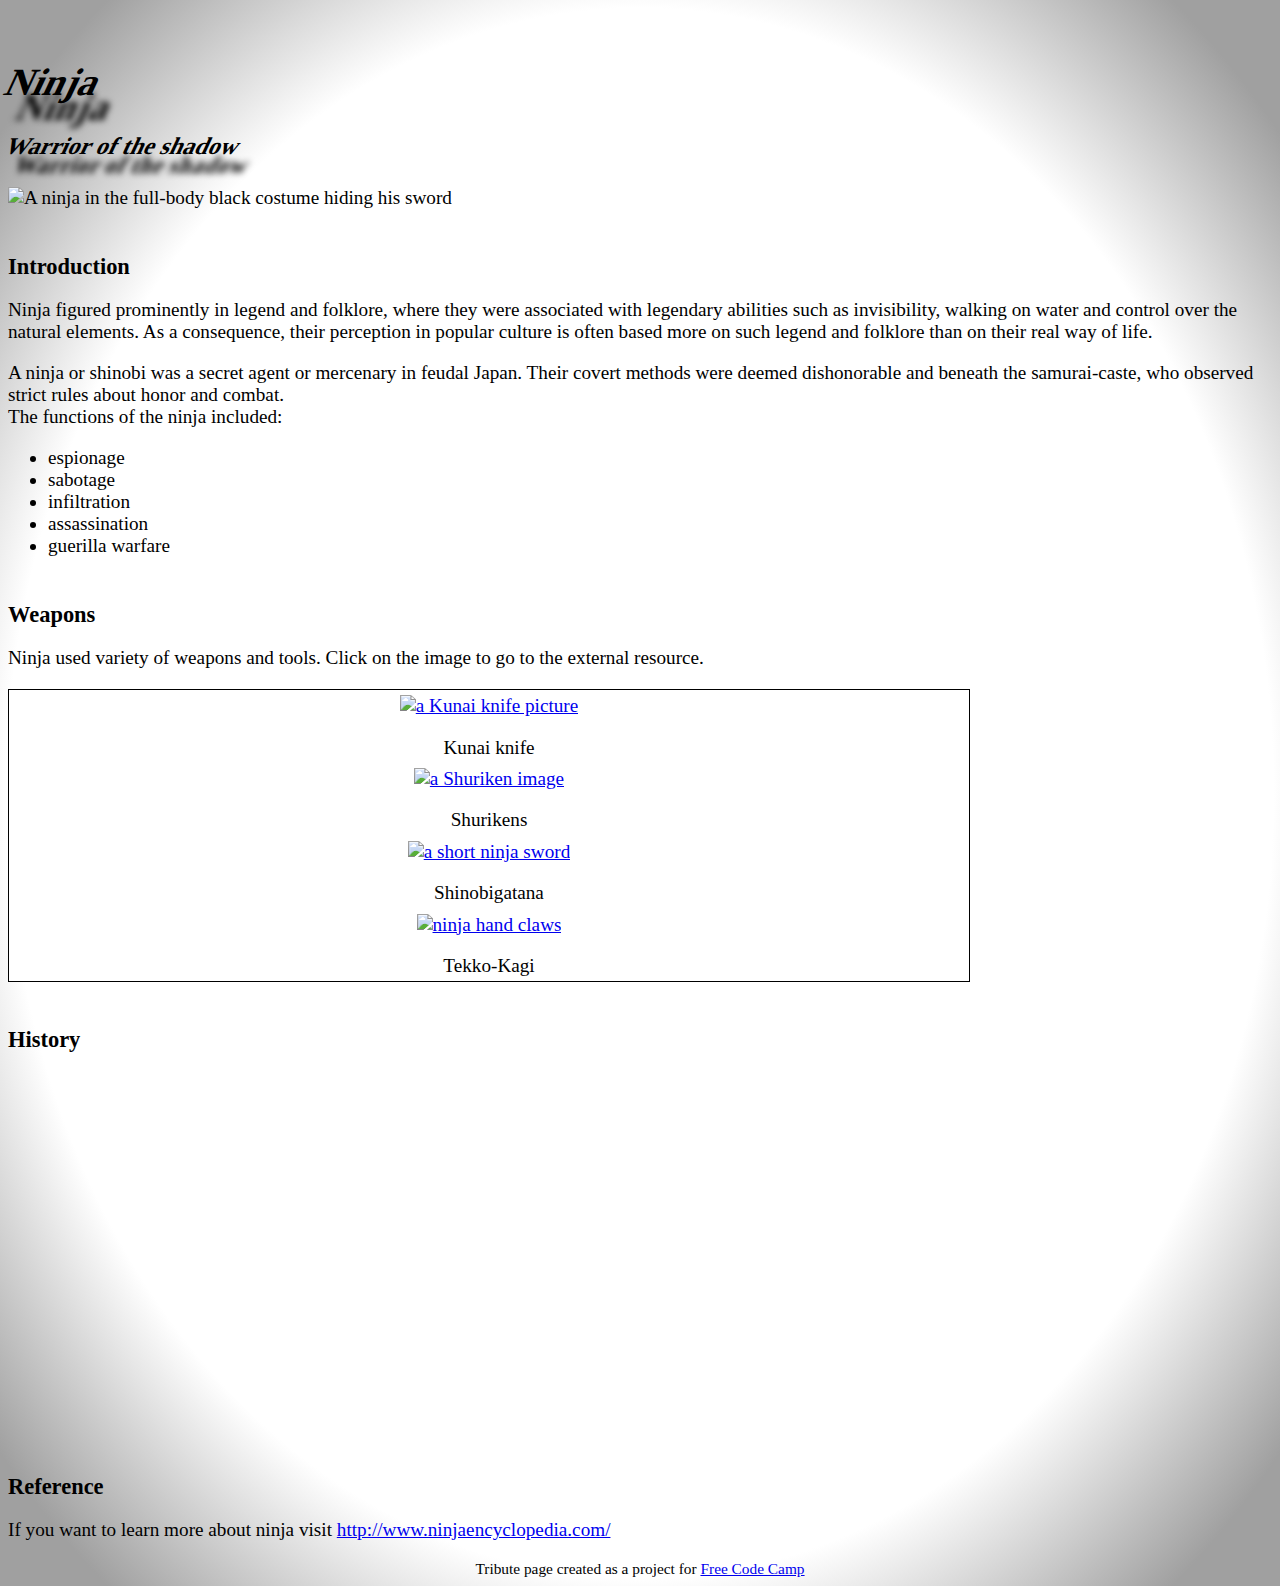
==== docs/index.html @ 51376b7c "Rename index.html to docs/index.html" ====
<!DOCTYPE html>
<html lang="en">
  <head>
	<meta charset="utf-8">
	<link rel="stylesheet" href="https://maxcdn.bootstrapcdn.com/bootstrap/4.0.0-beta/css/bootstrap.min.css" integrity="sha384-/Y6pD6FV/Vv2HJnA6t+vslU6fwYXjCFtcEpHbNJ0lyAFsXTsjBbfaDjzALeQsN6M" crossorigin="anonymous">
	<style type="text/css">
		body {
  font-size:1.2em;
  margin-top:60px;
  background:radial-gradient(white 70%, #A0A0A0 92%);
}

footer {
  font-size:0.8em;
  text-align: center;
}

h1, h2 {
  transform:skewX(-25deg);
  text-shadow: 0.6em 0.65em 6px #000000;
}

h1 {
  margin-bottom:0.4em;
}

h2 {
  margin-bottom:0.9em;
}

h3 {
  margin-top:2em;
  margin-bottom:0.5em;
}

#weapons-panel {
  border:1px solid;
  margin:0.2em 0em;
  width:50em;
  background:white;
  padding:0em;
}

.image-box {
  padding-top:0.3em;
  background:white;
  text-align:center;
}

.image-text {
  margin-bottom:0.2em;
}

@keyframes example {
  from {
    opacity:0;
    transform:scale(0.4) rotate(80deg) translateY(500px);
    
  }
  to {
    opacity:0.8;
    transform:scale(1);
    
  }
}

#ninja-image {
  animation-name:example;
  animation-duration:3s;
  max-width:100%;
}
	</style>
  </head>
  <body>
		<div class="container">
  <div class="row">
    <div class="col-2"></div>
    <div class="col-8">
      <h1 class=" text-center">Ninja</h1>
    </div>
    <div class="col-2"></div>
  </div>
  <div class="row">
    <div class="col-2"></div>
    <div class="col-8">
      <h2 class="text-center">                   <small>Warrior 
    of the shadow</small></h2>
    </div>
    <div class="col-2"></div>
  </div>
  <div class="row">
    <div class="col-2"></div>
      <div class="col-8">
        <img id="ninja-image" src="http://www.coolthings.com/wp-content/uploads/2010/07/ninja2.jpg" class="thumbnail" alt="A ninja in the full-body black costume hiding his sword">
        </img>
      </div>
      <div class="col-2"></div>
    </div>
    <h3>
      Introduction
    </h3>
    <p>
    Ninja figured prominently in legend and folklore, where they were associated with legendary abilities such as invisibility, walking on water and control over the natural elements. As a consequence, their perception in popular culture is often based more on such legend and folklore than on their real way of life.
    </p>
    <p>
    A ninja or shinobi was a secret agent or mercenary in feudal Japan. Their covert methods were deemed dishonorable and beneath the samurai-caste, who observed strict rules about honor and combat.<br/> The functions of the ninja included: 
    </p>
    <ul>
      <li>espionage</li>
      <li>sabotage</li>
      <li>infiltration</li>
      <li>assassination</li>
      <li>guerilla warfare</li>
    </ul>
    <h3>
      Weapons
    </h3>
    <p>
    Ninja used variety of weapons and tools. Click on the image to go to the external resource.
    </p>
    <div id="weapons-panel">
      <div class="row">
        <div class="col-3">
          <div class="image-box">
            <a href="https://en.wikipedia.org/wiki/Kunai" target="_blank">
              <img src="https://upload.wikimedia.org/wikipedia/commons/thumb/d/d1/Kunai05.jpg/330px-Kunai05.jpg" height="120em" alt="a Kunai knife picture">
            </a>
            <p class="image-text">Kunai knife
            </p>
          </div>
      </div>
      <div class="col-3">
        <div class="image-box">
            <a href="https://en.wikipedia.org/wiki/Shuriken#/media/File:Shaken.JPG" target="_blank">
              <img src="https://upload.wikimedia.org/wikipedia/commons/thumb/9/95/Shaken.JPG/1024px-Shaken.JPG" height="120em" alt="a Shuriken image">
            </a>
            <p class="image-text">Shurikens
            </p>
          </div>
      </div>
      <div class="col-3">
        <div class="image-box">
            <a href="https://en.wikipedia.org/wiki/Ninjat%C5%8D" target="_blank">
              <img src="https://upload.wikimedia.org/wikipedia/commons/thumb/0/0c/Ninto.png/300px-Ninto.png" height="120em" alt="a short ninja sword">
            </a>
            <p class="image-text">
              Shinobigatana
            </p>
          </div>
      </div>
      <div class="col-3">
        <div class="image-box">
            <a href="http://www.ninjaencyclopedia.com/weapon/tekko-kagi.html" target="_blank">
              <img src="http://www.ninjaencyclopedia.com/img/tekko-kagi_sum.jpg" height="120em" alt="ninja hand claws">
            </a>
            <p class="image-text">
              Tekko-Kagi
            </p>
          </div>
      </div>
    </div>
   </div>
  <h3> History</h3>
  <iframe width="640" height="360" src="https://www.youtube.com/embed/udGZmyTZC1w?ecver=1" frameborder="0" allowfullscreen></iframe>
  <h3>Reference</h3>
  <p>
    If you want to learn more about ninja visit <a href="http://www.ninjaencyclopedia.com/" target="_blank">
    http://www.ninjaencyclopedia.com/
   <a/>
  </p>
  <footer>
    Tribute page created as a project for
    <a href="https://www.freecodecamp.org" target="_blank">Free Code Camp</a>
  </footer>
</div>

</body>
</html>
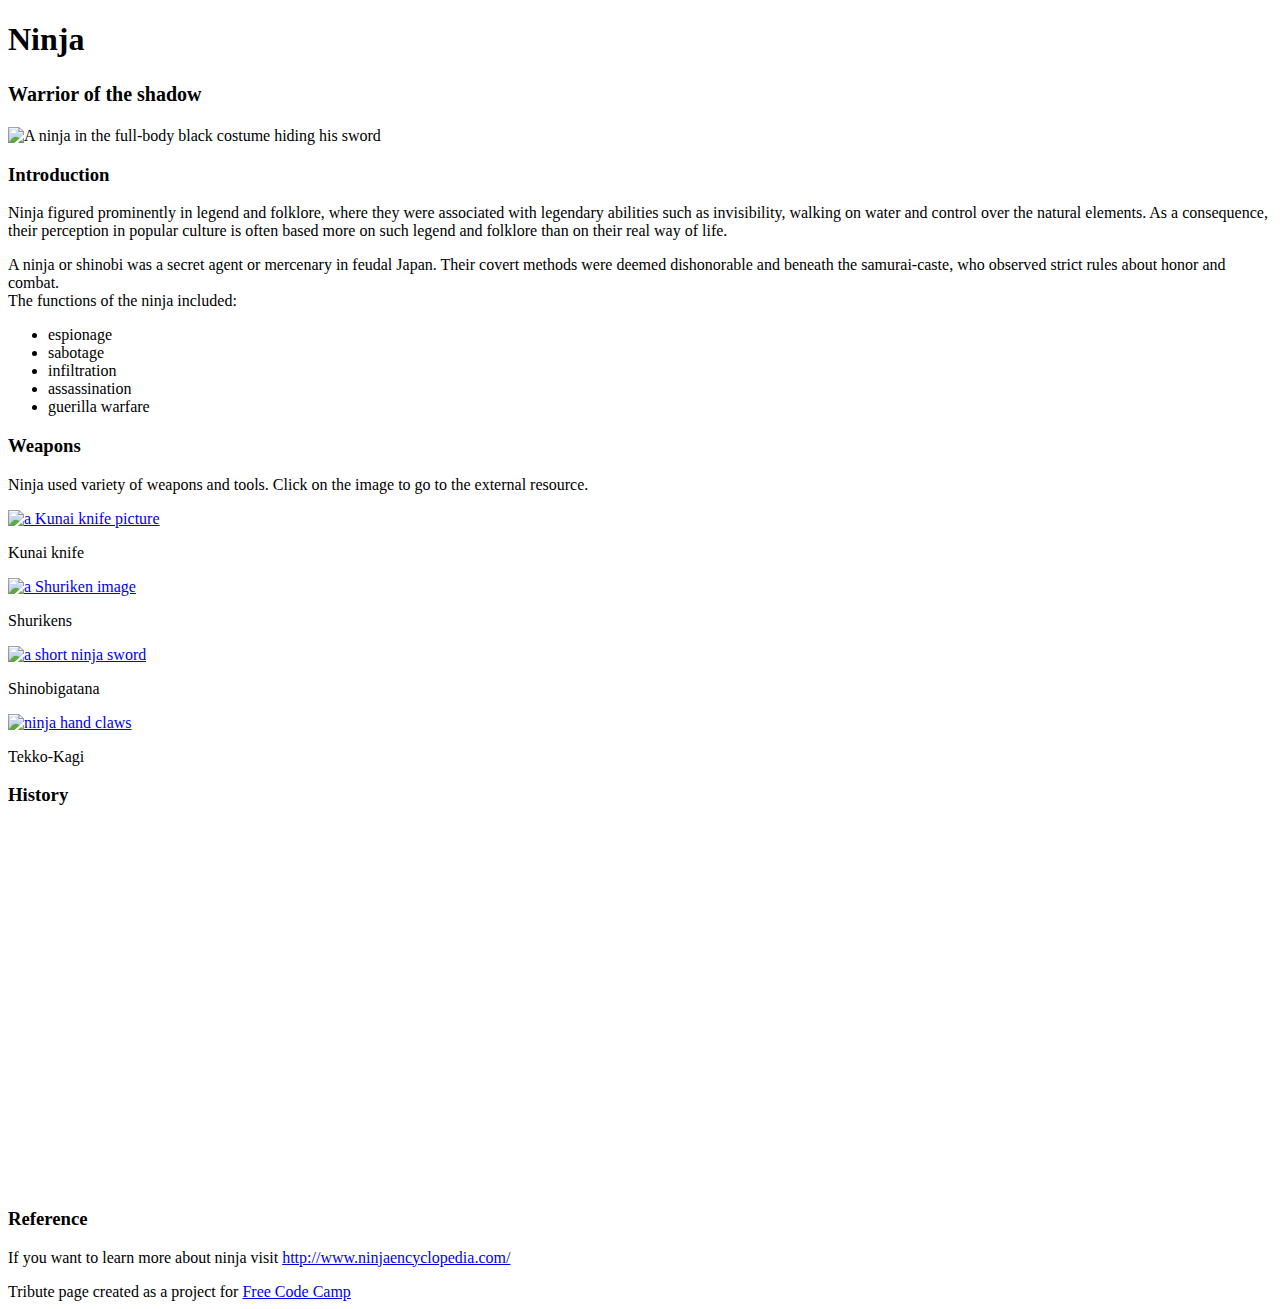
==== commit 35c9e26d: "Update index.html" ====
--- a/docs/index.html
+++ b/docs/index.html
@@ -3,73 +3,7 @@
   <head>
 	<meta charset="utf-8">
 	<link rel="stylesheet" href="https://maxcdn.bootstrapcdn.com/bootstrap/4.0.0-beta/css/bootstrap.min.css" integrity="sha384-/Y6pD6FV/Vv2HJnA6t+vslU6fwYXjCFtcEpHbNJ0lyAFsXTsjBbfaDjzALeQsN6M" crossorigin="anonymous">
-	<style type="text/css">
-		body {
-  font-size:1.2em;
-  margin-top:60px;
-  background:radial-gradient(white 70%, #A0A0A0 92%);
-}
-
-footer {
-  font-size:0.8em;
-  text-align: center;
-}
-
-h1, h2 {
-  transform:skewX(-25deg);
-  text-shadow: 0.6em 0.65em 6px #000000;
-}
-
-h1 {
-  margin-bottom:0.4em;
-}
-
-h2 {
-  margin-bottom:0.9em;
-}
-
-h3 {
-  margin-top:2em;
-  margin-bottom:0.5em;
-}
-
-#weapons-panel {
-  border:1px solid;
-  margin:0.2em 0em;
-  width:50em;
-  background:white;
-  padding:0em;
-}
-
-.image-box {
-  padding-top:0.3em;
-  background:white;
-  text-align:center;
-}
-
-.image-text {
-  margin-bottom:0.2em;
-}
-
-@keyframes example {
-  from {
-    opacity:0;
-    transform:scale(0.4) rotate(80deg) translateY(500px);
-    
-  }
-  to {
-    opacity:0.8;
-    transform:scale(1);
-    
-  }
-}
-
-#ninja-image {
-  animation-name:example;
-  animation-duration:3s;
-  max-width:100%;
-}
-	</style>
+	<link rel="stylesheet" type="text/css" href="style.css">
   </head>
   <body>
 		<div class="container">
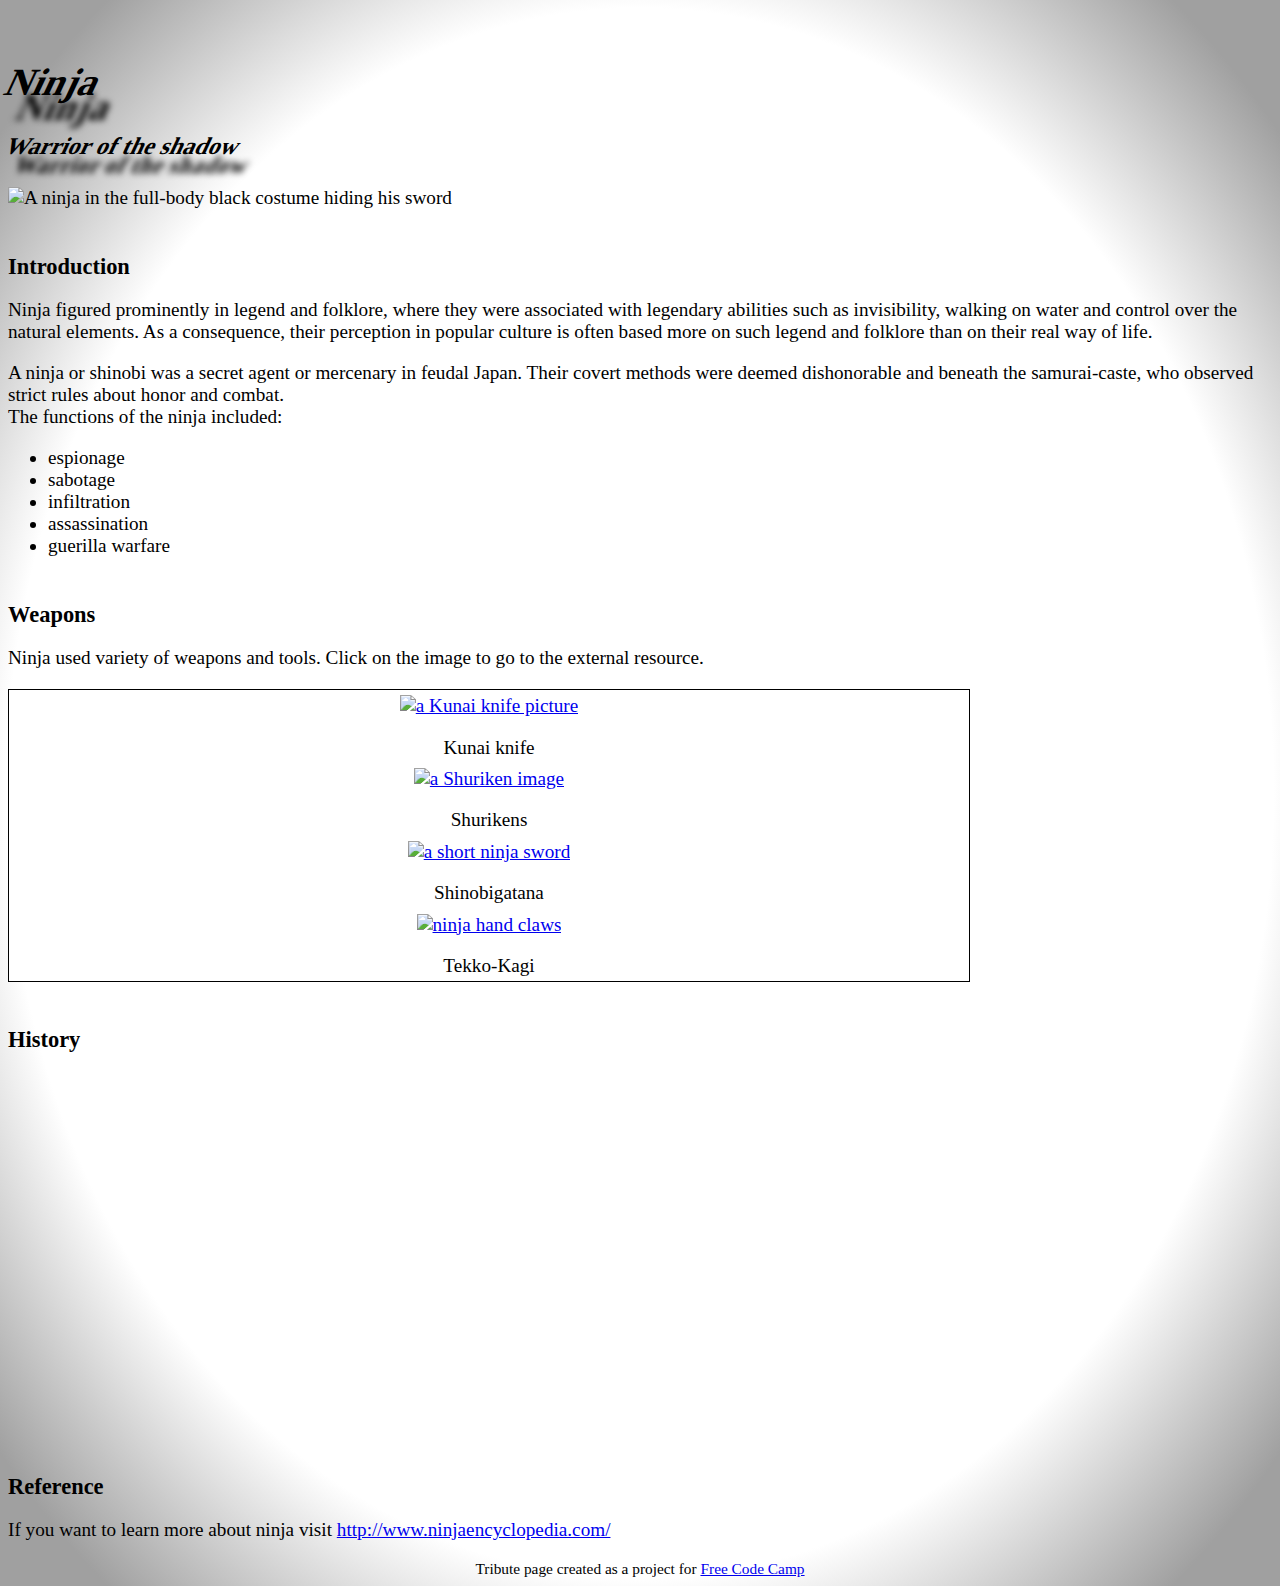
==== commit 03f3f542: "Code refactoring, added ninja image" ====
--- a/docs/index.html
+++ b/docs/index.html
@@ -1,112 +1,108 @@
 <!DOCTYPE html>
 <html lang="en">
-  <head>
-	<meta charset="utf-8">
-	<link rel="stylesheet" href="https://maxcdn.bootstrapcdn.com/bootstrap/4.0.0-beta/css/bootstrap.min.css" integrity="sha384-/Y6pD6FV/Vv2HJnA6t+vslU6fwYXjCFtcEpHbNJ0lyAFsXTsjBbfaDjzALeQsN6M" crossorigin="anonymous">
-	<link rel="stylesheet" type="text/css" href="style.css">
-  </head>
-  <body>
-		<div class="container">
-  <div class="row">
-    <div class="col-2"></div>
-    <div class="col-8">
-      <h1 class=" text-center">Ninja</h1>
-    </div>
-    <div class="col-2"></div>
-  </div>
-  <div class="row">
-    <div class="col-2"></div>
-    <div class="col-8">
-      <h2 class="text-center">                   <small>Warrior 
-    of the shadow</small></h2>
-    </div>
-    <div class="col-2"></div>
-  </div>
-  <div class="row">
-    <div class="col-2"></div>
-      <div class="col-8">
-        <img id="ninja-image" src="http://www.coolthings.com/wp-content/uploads/2010/07/ninja2.jpg" class="thumbnail" alt="A ninja in the full-body black costume hiding his sword">
-        </img>
-      </div>
-      <div class="col-2"></div>
-    </div>
-    <h3>
-      Introduction
-    </h3>
-    <p>
-    Ninja figured prominently in legend and folklore, where they were associated with legendary abilities such as invisibility, walking on water and control over the natural elements. As a consequence, their perception in popular culture is often based more on such legend and folklore than on their real way of life.
-    </p>
-    <p>
-    A ninja or shinobi was a secret agent or mercenary in feudal Japan. Their covert methods were deemed dishonorable and beneath the samurai-caste, who observed strict rules about honor and combat.<br/> The functions of the ninja included: 
-    </p>
-    <ul>
-      <li>espionage</li>
-      <li>sabotage</li>
-      <li>infiltration</li>
-      <li>assassination</li>
-      <li>guerilla warfare</li>
-    </ul>
-    <h3>
-      Weapons
-    </h3>
-    <p>
-    Ninja used variety of weapons and tools. Click on the image to go to the external resource.
-    </p>
-    <div id="weapons-panel">
-      <div class="row">
-        <div class="col-3">
-          <div class="image-box">
-            <a href="https://en.wikipedia.org/wiki/Kunai" target="_blank">
-              <img src="https://upload.wikimedia.org/wikipedia/commons/thumb/d/d1/Kunai05.jpg/330px-Kunai05.jpg" height="120em" alt="a Kunai knife picture">
-            </a>
-            <p class="image-text">Kunai knife
+    <head>
+        <meta charset="utf-8">
+        <link rel="stylesheet" href="https://maxcdn.bootstrapcdn.com/bootstrap/4.0.0-beta/css/bootstrap.min.css" integrity="sha384-/Y6pD6FV/Vv2HJnA6t+vslU6fwYXjCFtcEpHbNJ0lyAFsXTsjBbfaDjzALeQsN6M" crossorigin="anonymous">
+        <link rel="stylesheet" type="text/css" href="style.css">
+        <title>Ninja tribute</title>
+    </head>
+    <body>
+        <div class="container">
+        <div class="row">
+            <div class="col-2"></div>
+            <div class="col-8">
+            <h1 class=" text-center">Ninja</h1>
+            </div>
+            <div class="col-2"></div>
+        </div>
+        <div class="row">
+            <div class="col-2"></div>
+            <div class="col-8">
+            <h2 class="text-center">                   
+                <small>Warrior of the shadow</small>
+            </h2>
+            </div>
+            <div class="col-2"></div>
+        </div>
+        <div class="row">
+            <div class="col-2"></div>
+            <div class="col-8">
+                <img id="ninjaImage" src="http://www.coolthings.com/wp-content/uploads/2010/07/ninja2.jpg" class="thumbnail" alt="A ninja in the full-body black costume hiding his sword">
+            </div>
+            <div class="col-2"></div>
+        </div>
+            <h3>Introduction</h3>
+            <p>
+                Ninja figured prominently in legend and folklore,
+                 where they were associated with legendary abilities such as invisibility,
+                 walking on water and control over the natural elements. 
+                 As a consequence, their perception in popular culture is often based more
+                 on such legend and folklore than on their real way of life.
             </p>
-          </div>
-      </div>
-      <div class="col-3">
-        <div class="image-box">
-            <a href="https://en.wikipedia.org/wiki/Shuriken#/media/File:Shaken.JPG" target="_blank">
-              <img src="https://upload.wikimedia.org/wikipedia/commons/thumb/9/95/Shaken.JPG/1024px-Shaken.JPG" height="120em" alt="a Shuriken image">
-            </a>
-            <p class="image-text">Shurikens
+            <p>
+                A ninja or shinobi was a secret agent or mercenary in feudal Japan.
+                 Their covert methods were deemed dishonorable and beneath the samurai-caste,
+                  who observed strict rules about honor and combat.<br/>
+                  The functions of the ninja included: 
             </p>
-          </div>
-      </div>
-      <div class="col-3">
-        <div class="image-box">
-            <a href="https://en.wikipedia.org/wiki/Ninjat%C5%8D" target="_blank">
-              <img src="https://upload.wikimedia.org/wikipedia/commons/thumb/0/0c/Ninto.png/300px-Ninto.png" height="120em" alt="a short ninja sword">
-            </a>
-            <p class="image-text">
-              Shinobigatana
+            <ul>
+                <li>espionage</li>
+                <li>sabotage</li>
+                <li>infiltration</li>
+                <li>assassination</li>
+                <li>guerilla warfare</li>
+            </ul>
+            <h3>Weapons</h3>
+            <p>
+                Ninja used variety of weapons and tools. Click on the image to go to the external resource.
             </p>
-          </div>
-      </div>
-      <div class="col-3">
-        <div class="image-box">
-            <a href="http://www.ninjaencyclopedia.com/weapon/tekko-kagi.html" target="_blank">
-              <img src="http://www.ninjaencyclopedia.com/img/tekko-kagi_sum.jpg" height="120em" alt="ninja hand claws">
-            </a>
-            <p class="image-text">
-              Tekko-Kagi
-            </p>
-          </div>
-      </div>
-    </div>
-   </div>
-  <h3> History</h3>
-  <iframe width="640" height="360" src="https://www.youtube.com/embed/udGZmyTZC1w?ecver=1" frameborder="0" allowfullscreen></iframe>
-  <h3>Reference</h3>
-  <p>
-    If you want to learn more about ninja visit <a href="http://www.ninjaencyclopedia.com/" target="_blank">
-    http://www.ninjaencyclopedia.com/
-   <a/>
-  </p>
-  <footer>
-    Tribute page created as a project for
-    <a href="https://www.freecodecamp.org" target="_blank">Free Code Camp</a>
-  </footer>
-</div>
-
-</body>
+            <div id="weaponsPanel">
+                <div class="row">
+                    <div class="col-3">
+                        <div class="image-box">
+                            <a href="https://en.wikipedia.org/wiki/Kunai" target="_blank">
+                                <img src="https://upload.wikimedia.org/wikipedia/commons/thumb/d/d1/Kunai05.jpg/330px-Kunai05.jpg" height="120em" alt="a Kunai knife picture">
+                            </a>
+                            <p class="image-text">Kunai knife</p>
+                        </div>
+                </div>
+                <div class="col-3">
+                    <div class="image-box">
+                        <a href="https://en.wikipedia.org/wiki/Shuriken#/media/File:Shaken.JPG" target="_blank">
+                            <img src="https://upload.wikimedia.org/wikipedia/commons/thumb/9/95/Shaken.JPG/1024px-Shaken.JPG" height="120em" alt="a Shuriken image">
+                        </a>
+                        <p class="image-text">Shurikens</p>
+                    </div>
+                </div>
+                <div class="col-3">
+                    <div class="image-box">
+                        <a href="https://en.wikipedia.org/wiki/Ninjat%C5%8D" target="_blank">
+                            <img src="https://upload.wikimedia.org/wikipedia/commons/thumb/0/0c/Ninto.png/300px-Ninto.png" height="120em" alt="a short ninja sword">
+                        </a>
+                        <p class="image-text">Shinobigatana</p>
+                    </div>
+                </div>
+                <div class="col-3">
+                    <div class="image-box">
+                        <a href="http://www.ninjaencyclopedia.com/weapon/tekko-kagi.html" target="_blank">
+                            <img src="http://www.ninjaencyclopedia.com/img/tekko-kagi_sum.jpg" height="120em" alt="ninja hand claws">
+                        </a>
+                        <p class="image-text">Tekko-Kagi</p>
+                    </div>
+                </div>
+            </div>
+        </div>
+        <h3> History</h3>
+        <iframe width="640" height="360" src="https://www.youtube.com/embed/udGZmyTZC1w?ecver=1" frameborder="0" allowfullscreen></iframe>
+        <h3>Reference</h3>
+        <p>
+            If you want to learn more about ninja visit <a href="http://www.ninjaencyclopedia.com/" target="_blank">
+            http://www.ninjaencyclopedia.com/<a/>
+        </p>
+        <footer>
+            Tribute page created as a project for
+            <a href="https://www.freecodecamp.org" target="_blank">Free Code Camp</a>
+        </footer>
+        </div>
+    </body>
 </html>
--- a/docs/style.css
+++ b/docs/style.css
@@ -0,0 +1,65 @@
+body {
+  font-size:1.2em;
+  margin-top:60px;
+  background:radial-gradient(white 70%, #A0A0A0 92%);
+}
+
+footer {
+  font-size:0.8em;
+  text-align: center;
+}
+
+h1, h2 {
+  transform:skewX(-25deg);
+  text-shadow: 0.6em 0.65em 6px #000000;
+}
+
+h1 {
+  margin-bottom:0.4em;
+}
+
+h2 {
+  margin-bottom:0.9em;
+}
+
+h3 {
+  margin-top:2em;
+  margin-bottom:0.5em;
+}
+
+.image-box {
+  padding-top:0.3em;
+  background:white;
+  text-align:center;
+}
+
+.image-text {
+  margin-bottom:0.2em;
+}
+
+@keyframes example {
+  from {
+    opacity:0;
+    transform:scale(0.4) rotate(80deg) translateY(500px);
+    
+  }
+  to {
+    opacity:0.8;
+    transform:scale(1);
+    
+  }
+}
+
+#ninjaImage {
+  animation-name:example;
+  animation-duration:3s;
+  max-width:100%;
+}
+
+#weaponsPanel {
+    border:1px solid;
+    margin:0.2em 0em;
+    width:50em;
+    background:white;
+    padding:0em;
+  }
